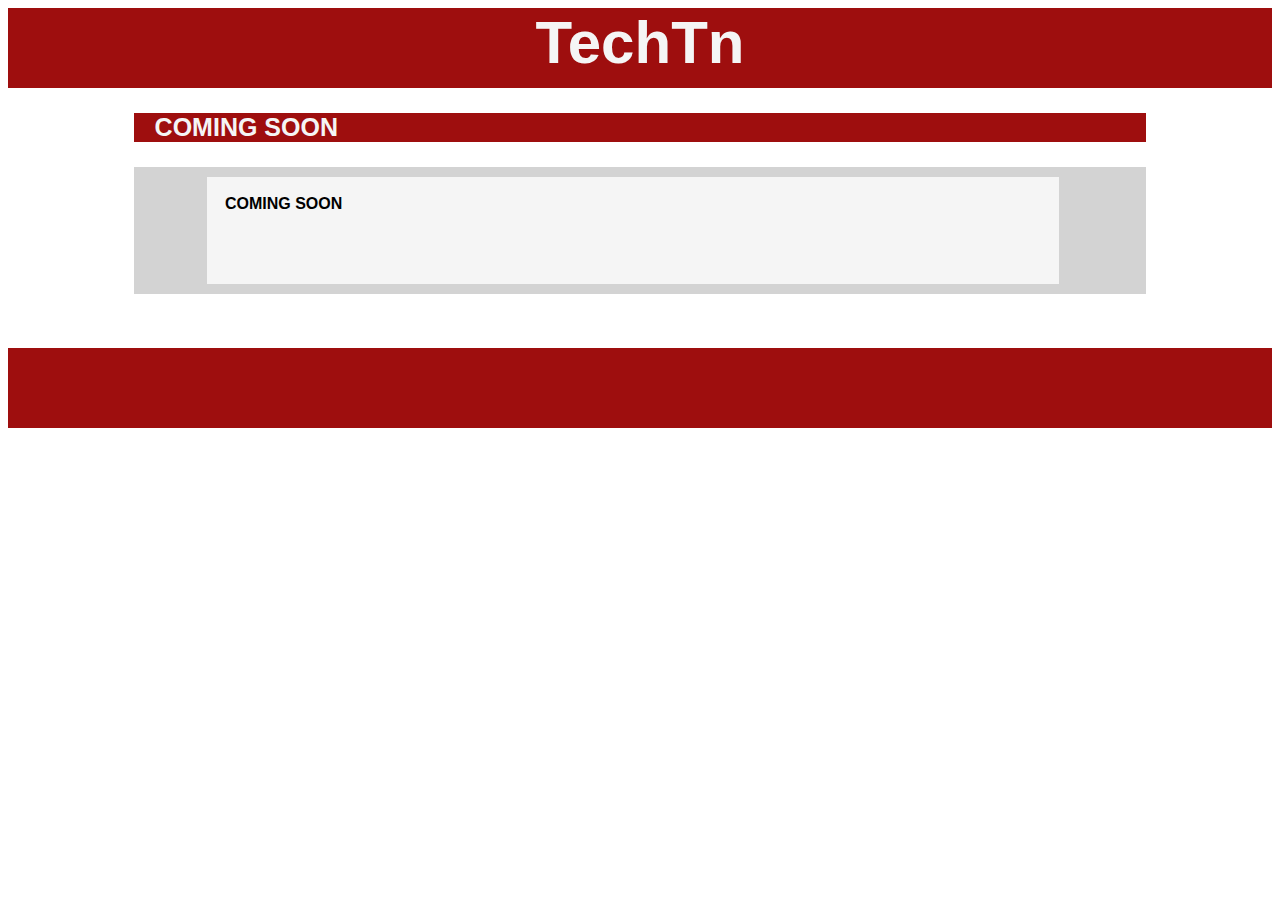
==== comingsoon.html @ 97c6ca07 "added files" ====
<html>
    <head>
        <meta charset="utf-8">
        <link rel="stylesheet" href="style1.css">
        <title>TechTn</title>
        <link rel = "icon" href = "photos/logo.png" type = "image/x-icon">
    </head>
    <body>
        <a href="index.html"><div id="band1"><h1>TechTn</h1></div></a>
        <div id="band3"><p id="products">COMING SOON</p></div>
        <div id="band4">
            <table id="tableproduct" align="center" cellspacing="10">
                <tr class="trproduct">
                    <td><img src="" alt="" class=""></td><td class="tdproduct">
                    <p class="tdtext">
                        COMING SOON
                        <br><br><br>
                    <div class="dollarsign"></div><div class="price"></div> <div class="dollarsign"></div><div class="discount"></div>
                    </p></td>
                </tr>
            </table>
        </div>
        <br><br><br>
        <div id="band5"></div>
    </body>
</html>
---- style1.css ----
#band1 {
    background: rgb(158, 14, 14);
    height: 80px;
    width: auto;
}
#band2 {
    background: rgb(158, 14, 14);
    height: auto;
    width: auto;
    margin-left: 10%;
    margin-right: 10%;
 }
#band3 {
    background: rgb(158, 14, 14);
    height: auto;
    width: auto;
    margin-left: 10%;
    margin-right: 10%;
}
#band4 {
    background: lightgray;
    height: auto;
    width: auto;
    margin-left: 10%;
    margin-right: 10%;
}
#band5 {
    background: rgb(158, 14, 14);
    height: 80px;
    width: auto;
}
#products {
    color: whitesmoke;
    font-size: 25px;
    font-weight: bold;
    font-family:'Trebuchet MS', 'Lucida Sans Unicode', 'Lucida Grande', 'Lucida Sans', Arial, sans-serif;
    text-align: left;
    margin-left: 2%;
}
h1 {
    text-align: center;
    color: whitesmoke;
    font-size: 60px;
    font-weight: bold;
    font-family:'Trebuchet MS', 'Lucida Sans Unicode', 'Lucida Grande', 'Lucida Sans', Arial, sans-serif;
}
a {
    text-decoration: none; 
}
.images {
    height: 178;
    width: 250;
}
#tableproduct {
    margin-left: 5%;
}
.tdproduct {
    width: 850px;
    background: whitesmoke;
    vertical-align: top;
    text-align: left;
}
.tdtext {
    font-family: 'Trebuchet MS', 'Lucida Sans Unicode', 'Lucida Grande', 'Lucida Sans', Arial, sans-serif;
    size: 30px;
    font-weight: bold;
    margin-left: 2%;
    margin-top: 2%;
}
.price {
    font-size: 30px;
    font-family: 'Trebuchet MS', 'Lucida Sans Unicode', 'Lucida Grande', 'Lucida Sans', Arial, sans-serif;
    display: inline-block;
}
.dollarsign {
    display: inline-block;
    font-family: 'Trebuchet MS', 'Lucida Sans Unicode', 'Lucida Grande', 'Lucida Sans', Arial, sans-serif;
    font-weight: bold;
    vertical-align: 10px;
}
.discount {
    font-size: 15px;
    display: inline-block;
    text-decoration: line-through;
    font-weight: bold;
    font-family: 'Trebuchet MS', 'Lucida Sans Unicode', 'Lucida Grande', 'Lucida Sans', Arial, sans-serif;
    color: rgb(73, 73, 73);
}
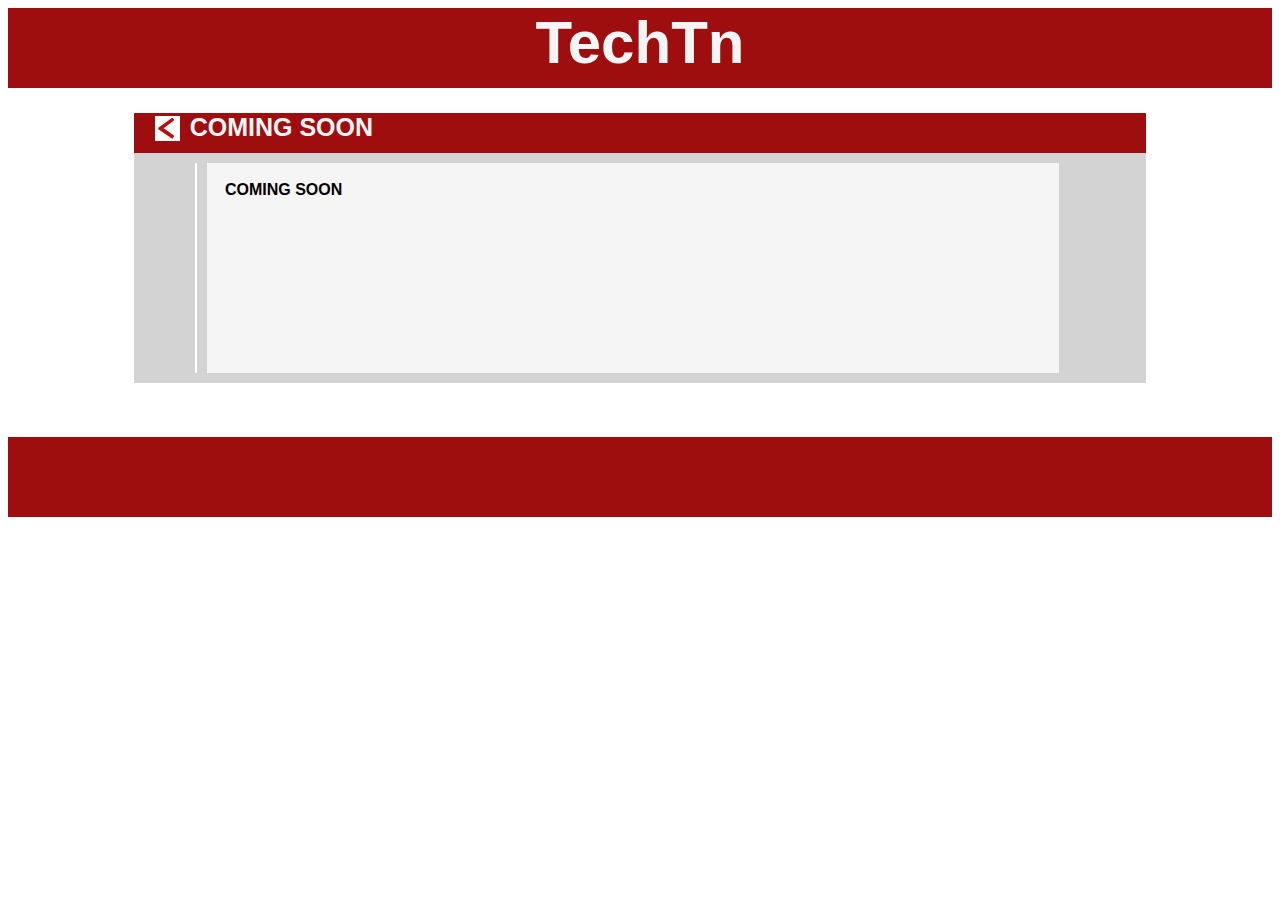
==== commit f4c1796a: "ded" ====
--- a/comingsoon.html
+++ b/comingsoon.html
@@ -7,7 +7,7 @@
     </head>
     <body>
         <a href="index.html"><div id="band1"><h1>TechTn</h1></div></a>
-        <div id="band3"><p id="products">COMING SOON</p></div>
+        <div id="band3"><a href="index.html"><img src="photos/back.png" alt="" id="back"></a><p id="products">COMING SOON</p></div>
         <div id="band4">
             <table id="tableproduct" align="center" cellspacing="10">
                 <tr class="trproduct">
--- a/style1.css
+++ b/style1.css
@@ -12,10 +12,11 @@
  }
 #band3 {
     background: rgb(158, 14, 14);
-    height: auto;
+    height: 40px;
     width: auto;
     margin-left: 10%;
     margin-right: 10%;
+    margin-top: 2%;
 }
 #band4 {
     background: lightgray;
@@ -35,7 +36,14 @@
     font-weight: bold;
     font-family:'Trebuchet MS', 'Lucida Sans Unicode', 'Lucida Grande', 'Lucida Sans', Arial, sans-serif;
     text-align: left;
+    margin-left: 1%;
+    display: inline;
+}
+#back {
+    display: inline;
+    width: 25px;
     margin-left: 2%;
+    vertical-align: -5px;
 }
 h1 {
     text-align: center;
@@ -48,8 +56,8 @@
     text-decoration: none; 
 }
 .images {
-    height: 178;
-    width: 250;
+    height: 200;
+    width: 200;
 }
 #tableproduct {
     margin-left: 5%;
@@ -59,6 +67,10 @@
     background: whitesmoke;
     vertical-align: top;
     text-align: left;
+}
+.trproduct {
+    height: 210px;
+    background-color: white;
 }
 .tdtext {
     font-family: 'Trebuchet MS', 'Lucida Sans Unicode', 'Lucida Grande', 'Lucida Sans', Arial, sans-serif;
